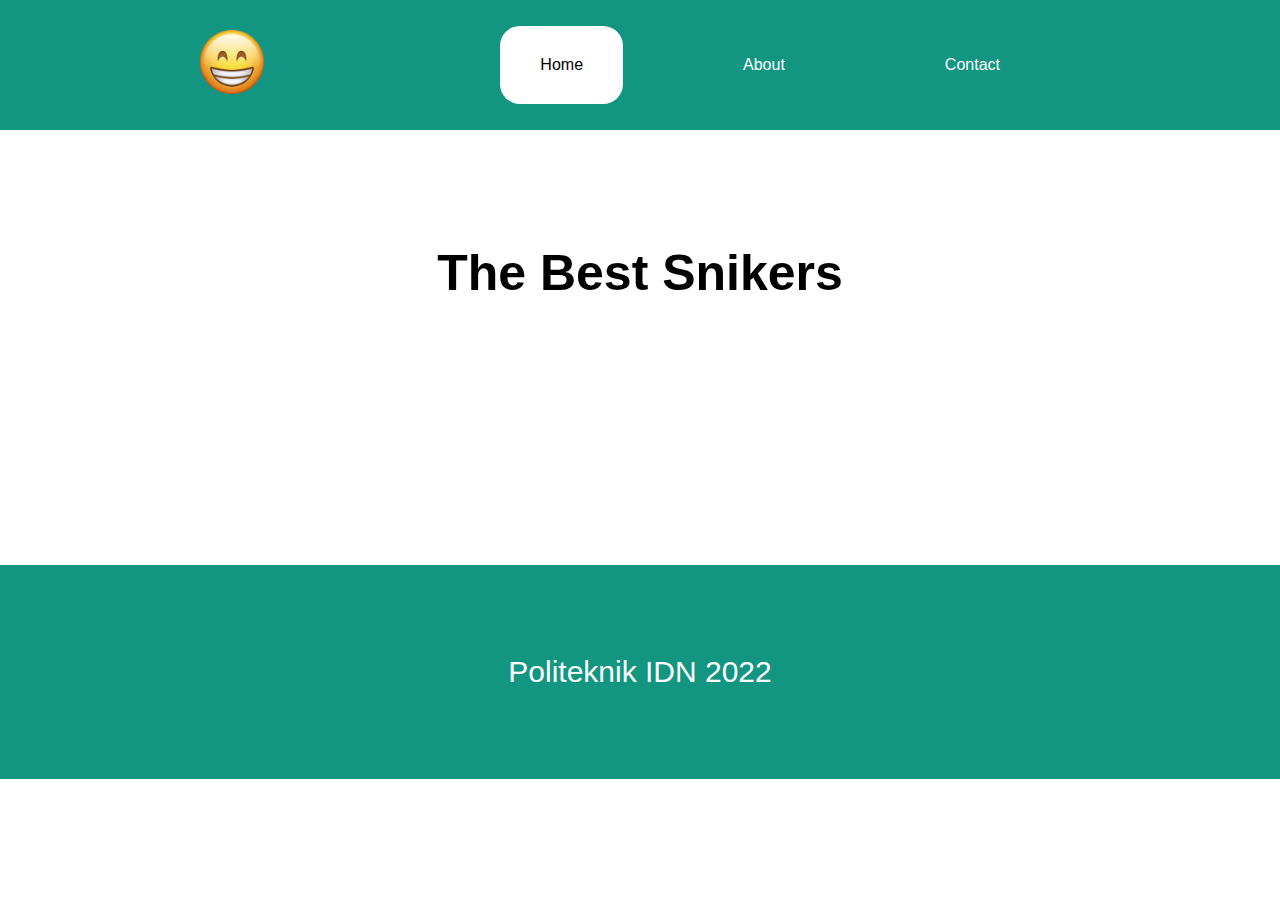
==== index.html @ e3f22e04 "first commit" ====
<!DOCTYPE html>
<html lang="en">

<head>
    <meta charset="UTF-8">
    <meta http-equiv="X-UA-Compatible" content="IE=edge">
    <meta name="viewport" content="width=device-width, initial-scale=1.0">
    <link rel="stylesheet" href="style.css">
    <title>Document</title>
</head>

<body>

    <!-- ini navbar -->
    <header>
        <Nav class="navbar">
            <div>
                <img src="/src/logo.png" alt="">
            </div>
            <ul>
                <li class="active"><a class="active-a" href="/index.html" active>Home</a></li>
                <li><a href="/about.html">About</a></li>
                <li><a href="/contact.html">Contact</a></li>
            </ul>
        </Nav>
    </header>
    <!-- akhir navbar -->

    <!-- content -->
    <main>
        <article>
            <h1>The Best Snikers</h1>
            <video src="/src/Video Product.mp4" autoplay></video>
        </article>
    </main>
    <!-- akhir content -->

    <!-- footer -->
    <footer>
        <p>Politeknik IDN 2022</p>
    </footer>
    <!-- akhir footer -->


</body>

</html>
---- style.css ----
/* CSS for Navbar */
body {
 margin: 0;
 padding: 0;
 font-family: ui-sans-serif, sans-serif;
}

nav {
 display: flex;
 align-content: center;
 justify-content: space-between;
 background-color: #129581;
 padding: 0 200px;
}

nav img {
 width: 4rem;
 margin: 30px 0 0 0;
}

nav ul {
 display: flex;
 list-style-type: none;
}

nav ul li {
 display: flex;
 margin: 10px 40px;
 border-radius: 20px;
 padding: 30px 40px;
}

nav ul li:hover {
 background-color: rgb(255, 255, 255, 50%);
}

nav ul li:active {
 background-color: white;
}

.active {
 background-color: white;
}

.active-a {
 color: black;
}

nav ul li a {
 color: white;
 text-decoration: none;
}

nav ul li a:hover {
 color: black;
}

/* CSS for Content */

article {
 margin: 80px;
 width: full;
 heigth: 100vh;
 padding: 0 120px;
 display: flex;
 justify-content: center;
 align-content: center;
 flex-direction: column;
 text-align: center;
}

article h1 {
 font-size: 50px;
}

/* Home */

article p {
 font-size: 20px;
 margin: 0 0 80px 0;
 padding: 0 300px;
}

video {
 border-radius: 100px;
}

/* Contact */
iframe {
 border-radius: 50px;
 box-shadow: 0 3px 10px rgb(0 0 0 / 0.2);
}

/* CSS for Footer */
footer {
 font-size: 30px;
 text-align: center;
 color: white;
 padding: 60px 0;
 background-color: #129581;
}
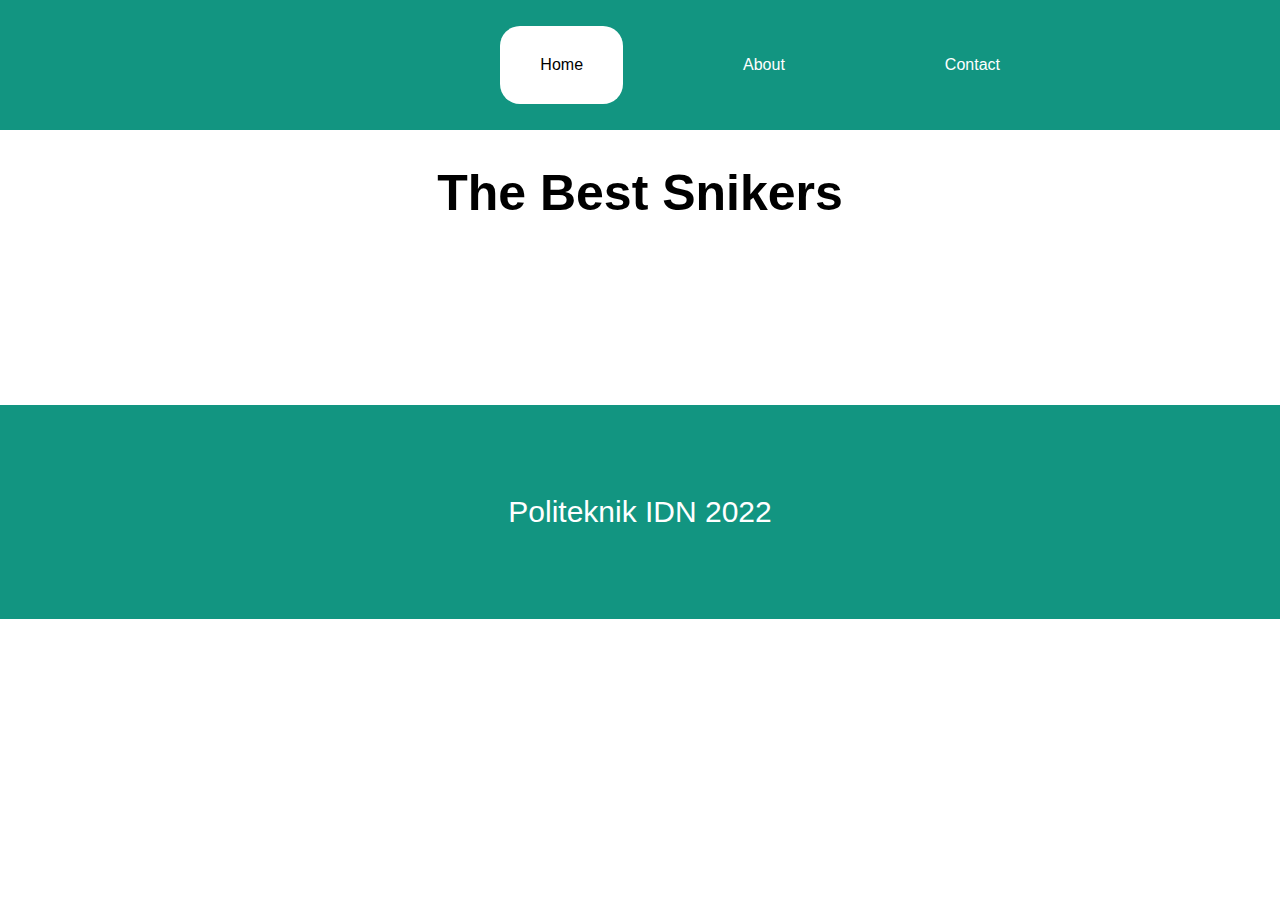
==== commit 1ad75c9b: "fix href" ====
--- a/index.html
+++ b/index.html
@@ -15,12 +15,12 @@
     <header>
         <Nav class="navbar">
             <div>
-                <img src="/src/logo.png" alt="">
+                <img src="/Tugas-2/src/logo.png" alt="">
             </div>
             <ul>
                 <li class="active"><a class="active-a" href="/index.html" active>Home</a></li>
-                <li><a href="/about.html">About</a></li>
-                <li><a href="/contact.html">Contact</a></li>
+                <li><a href="/Tugas-2/about.html">About</a></li>
+                <li><a href="/Tugas-2/contact.html">Contact</a></li>
             </ul>
         </Nav>
     </header>
@@ -30,7 +30,7 @@
     <main>
         <article>
             <h1>The Best Snikers</h1>
-            <video src="/src/Video Product.mp4" autoplay></video>
+            <video src="/Tugas-2/src/Video Product.mp4" autoplay></video>
         </article>
     </main>
     <!-- akhir content -->
--- a/style.css
+++ b/style.css
@@ -58,6 +58,7 @@
 /* CSS for Content */
 
 article {
+	background-color: rgb(210, 250, 230)
  margin: 80px;
  width: full;
  heigth: 100vh;
